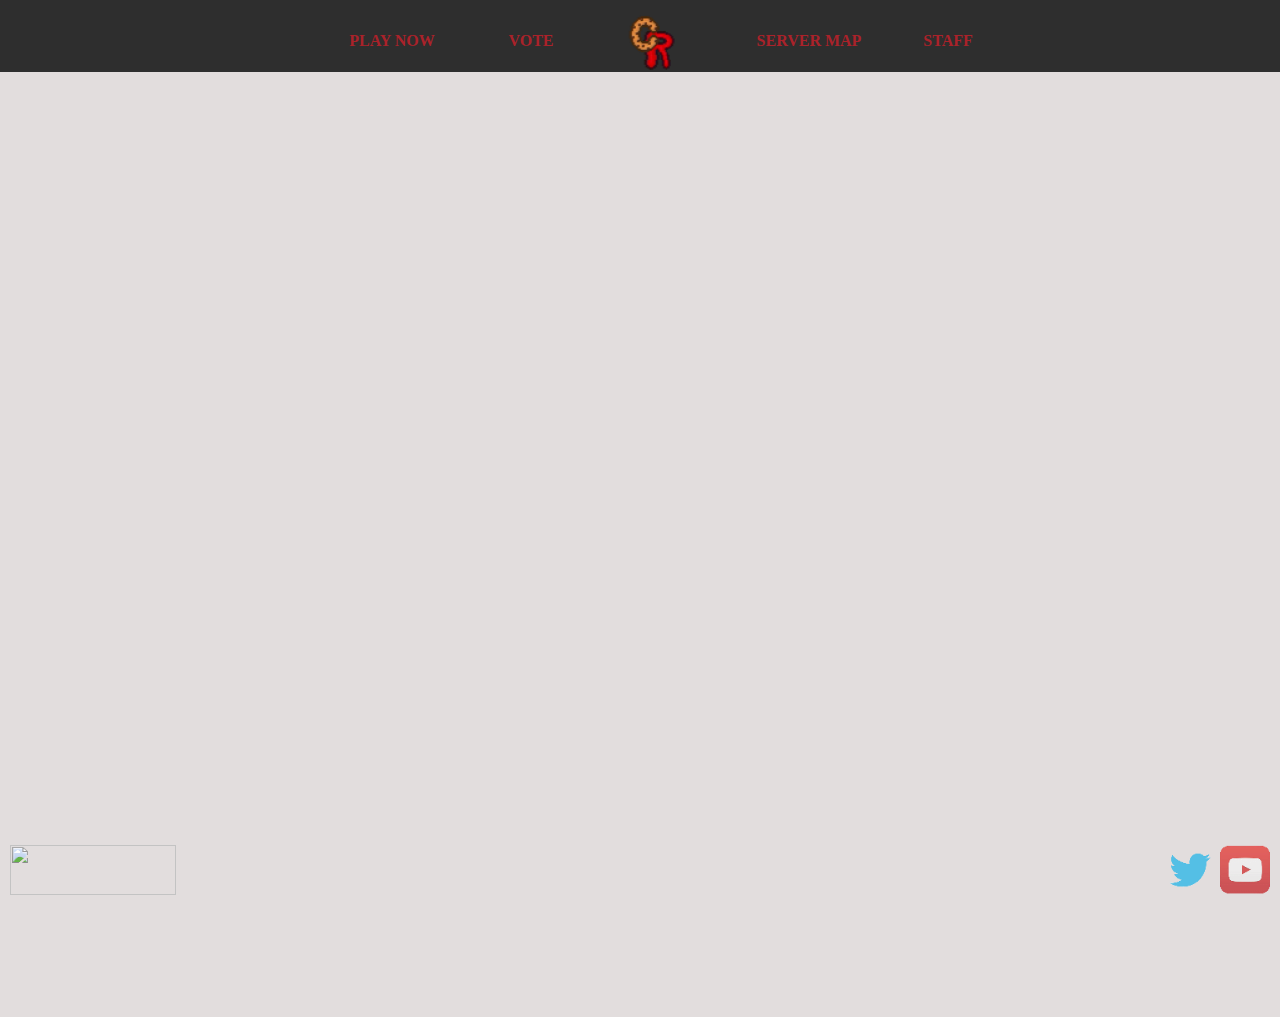
==== apply.html @ 7b842476 "Added apply.html (Test Only)" ====
<!DOCTYPE html>
<html>
<body bgcolor="#E2DDDD">
<title>Cookie's Realm</title>


<link href="css/layout.css" rel="stylesheet">
<link href="css/overlay.css" rel="stylesheet">

<script src="js/ip.js"></script>

<script src="//www.powr.io/powr.js" powr-token="747dcd7bd0" external-type="html"></script>

<a href="https://twitter.com/mrCookieSlime">
	<img class="twitter" src="images/twitter.png">
	<span class="overlay"> mrCookieSlime on Twitter </span>
</a>
<a href="https://www.youtube.com/channel/UCNpuxll39TkRJdYVkvgrvgQ">
	<img class="youtube" src="images/youtube.png">
	<span class="overlay"> mrCookieSlime on YouTube </span>
</a>
<a href="https://nodecraft.com/r/mrCookieSlime">
	<img class="nodecraft" src="https://nodecraft.com/assets/images/partners/community.png">
	<span class="nodecraft"> Use the Coupon "mrCookieSlime" on Nodecraft for 15% off your first month</span>
</a>

<ul>
	<li><a class="navbar" href="#" onclick="toggleIP()">PLAY NOW</a></li>
	<li><a class="navbar" href="http://mrcookieslime.github.io/server/vote.html">VOTE</a></li>
		
	<li>
		<a id="logo" class="navbar" href="http://mrcookieslime.github.io/server/">
			<img class="header" style="position: fixed;" src="images/server-icon.png" height="80">
		</a>
	</li>
		
	<li><a class="navbar" href="http://mrcookieslime.github.io/server/map.html">SERVER MAP</a></li>
	<li><a class="navbar" href="http://mrcookieslime.github.io/server/staff.html">STAFF</a></li>
</ul>

<br>
<br>
<br>
<br>
<br>

<div id="ip" class="play">
	<hr>
       <b>IP: <b>cookiesrealm.mcnode.net</b></b>
	<hr>
</div>

<br>
<br>

<div style="overflow: hidden;">
	<div style="height: 800px; width: 100%; float: left;" class="powr-form-builder" label="2928667"></div>
</div>

</body>
</html>
---- css/layout.css ----
div {
	font-family:Trebuchet MS;
	color: #373737;
}
div.article {
	position: relative;
	width: 32%; 
	height: auto;
	margin:0 auto; 
	text-align: center; 
	display: table-cell;
    border-radius: 25px;
	border-color: #FFEEEE;
	border-width: 4px;
	border-style: inset;
	color: #EDDDDD;
	background-color: #BB1111;
	opacity: 0.75;
	filter: aplpha(opacity=75);
	word-wrap: break-word;
	z-index: -2;
	font-size: 115%;
}
div.play {
	position: relative;
	width: 100%;
	height: auto;
	margin:0 auto; 
	text-align: center;
	color: #221111;
	opacity: 0;
	filter: aplpha(opacity=0);
	z-index: 5;
	font-size: 140%;
}
div.vote {
	position: relative;
	width: 0.1%;
	height: auto;
	margin:0 auto; 
	text-align: center; 
	display: table-cell;
    border-radius: 25px;
	border-color: #FFEEEE;
	border-width: 4px;
	border-style: inset;
	color: #EDDDDD;
	background-color: #BB1111;
	opacity: 0.75;
	filter: aplpha(opacity=75);
	word-wrap: break-word;
	z-index: -2;
	font-size: 80%;
}
div.staff {
	position: relative;
	height: auto;
	margin:0 auto; 
	width: 32%; 
	text-align: center; 
	display: table-cell;
    border-radius: 25px;
	border-color: #FFEEEE;
	border-width: 4px;
	border-style: inset;
	color: #222222;
	background-color: #CCCCCC;
	opacity: 0.9;
	filter: aplpha(opacity=90);
	word-wrap: break-word;
	z-index: -2;
	font-size: 150%;
	columns: 3;
}
a.vote {
	color: #FFFFFF;
	font-size: 200%;
}
a.vote:hover {
	color: #DD2222;
}
ul {
	list-style-type: none;
	color: #D8D8D8;
	background-color: #2E2E2E;
	position: fixed;
	top: -40px;
	left: -10px;
	width: 100%;
	height: 80;
	text-align: center;
	font-family:Trebuchet MS;
	z-index: 20;
}
li {
	list-style:none;
    margin: 0 5px;
    display: inline-block;
}
.twitter-timeline {
	float: right;
}
a {
	text-decoration: none;
	font-weight: bold;
	color: #3939AA;
}
a:hover {
	color: #696969;
}
a.navbar {
	background-color: #2E2E2E;
	color: #AA222A;
	height: 35px;
	display: block;
	width: 115px;
	padding: 5px;
	margin-top: 25px;
	text-align: center;
}

#logo {
	text-align: left;
}
a.navbar:hover:not(#logo) {
	margin-top: 10px;
	height: 50px;
	background-color: #3E3E3E;
	color: #FFFFFF;
}
input.search_box {
	background-color: #3E3E3E;
	border-width: 1px;
	border-color:  #2E2E2E;
	width: 200px;
	height: 25px;
	margin-top: 20px;
	margin-right: 30px;
	color: #CCCCCC;
	font-weight: bold;
}
---- css/overlay.css ----
a.header {
	display: block;
	width: 115px;
	padding: 1px;
	margin-right: 40px;
}
img:not(.header) {
	opacity: 0.7;
	filter: aplpha(opacity=40);
	position: fixed;
	bottom: 5px;
	width: 50px;
	height: 50px;
}
img.header {
	opacity: 1.0;
	filter: aplpha(opacity=40);
}
img.youtube {
	right: 10px;
}
img.twitter {
	right: 65px;
}
img.nodecraft {
	left: 10px;
	width: 166px;
	opacity: 0.9;
}
span.nodecraft {
	left: 20px;
}
span.overlay {
	right: 40px;
}
span {
	position: fixed;
	bottom: 70px;
	font-weight: bold;
	font-size: 150%;
	color: #222222;
	background-color: #F2F2F2;
	border-color: #555555;
	border-width: 1px;
	border-style: solid;
}
img:hover {
	opacity: 1.0;
	filter: aplpha(opacity=100);
}
img + span {
    display: none;
}
img:hover + span {
    display: inline;
}
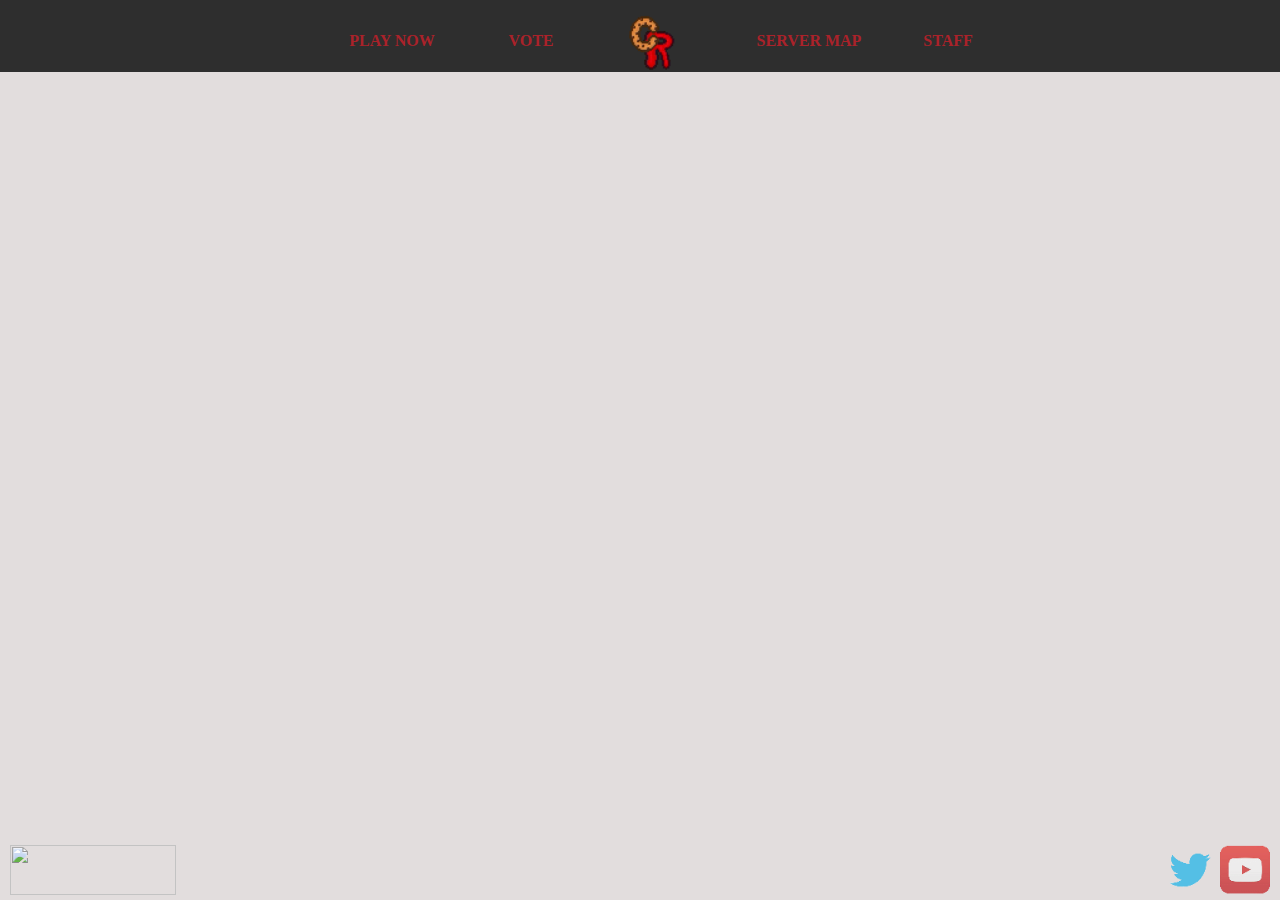
==== commit fa998873: "Fixed apply.html" ====
--- a/apply.html
+++ b/apply.html
@@ -51,10 +51,9 @@
 </div>
 
 <br>
-<br>
 
 <div style="overflow: hidden;">
-	<div style="height: 800px; width: 100%; float: left;" class="powr-form-builder" label="2928667"></div>
+	<div class="powr-form-builder" label="2928667"></div>
 </div>
 
 </body>
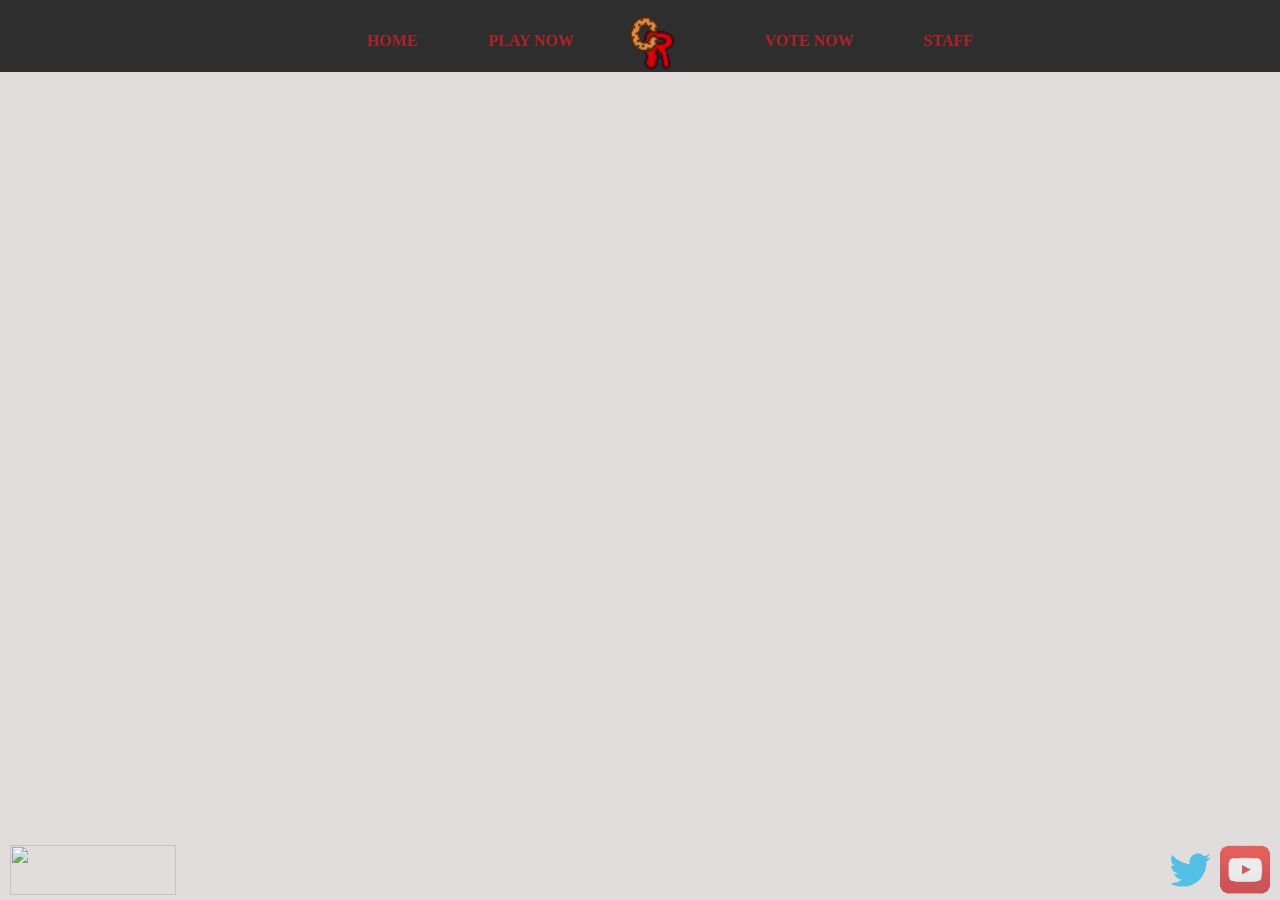
==== commit f0fee520: "Removed Map" ====
--- a/apply.html
+++ b/apply.html
@@ -25,8 +25,8 @@
 </a>
 
 <ul>
+	<li><a class="navbar" href="http://mrcookieslime.github.io/server/">HOME</a></li>
 	<li><a class="navbar" href="#" onclick="toggleIP()">PLAY NOW</a></li>
-	<li><a class="navbar" href="http://mrcookieslime.github.io/server/vote.html">VOTE</a></li>
 		
 	<li>
 		<a id="logo" class="navbar" href="http://mrcookieslime.github.io/server/">
@@ -34,7 +34,7 @@
 		</a>
 	</li>
 		
-	<li><a class="navbar" href="http://mrcookieslime.github.io/server/map.html">SERVER MAP</a></li>
+	<li><a class="navbar" href="http://mrcookieslime.github.io/server/vote.html">VOTE NOW</a></li>
 	<li><a class="navbar" href="http://mrcookieslime.github.io/server/staff.html">STAFF</a></li>
 </ul>
 
@@ -50,10 +50,8 @@
 	<hr>
 </div>
 
-<br>
-
 <div style="overflow: hidden;">
-	<div class="powr-form-builder" label="2928667"></div>
+	<div height="1000px" class="powr-form-builder" label="2928667"></div>
 </div>
 
 </body>
